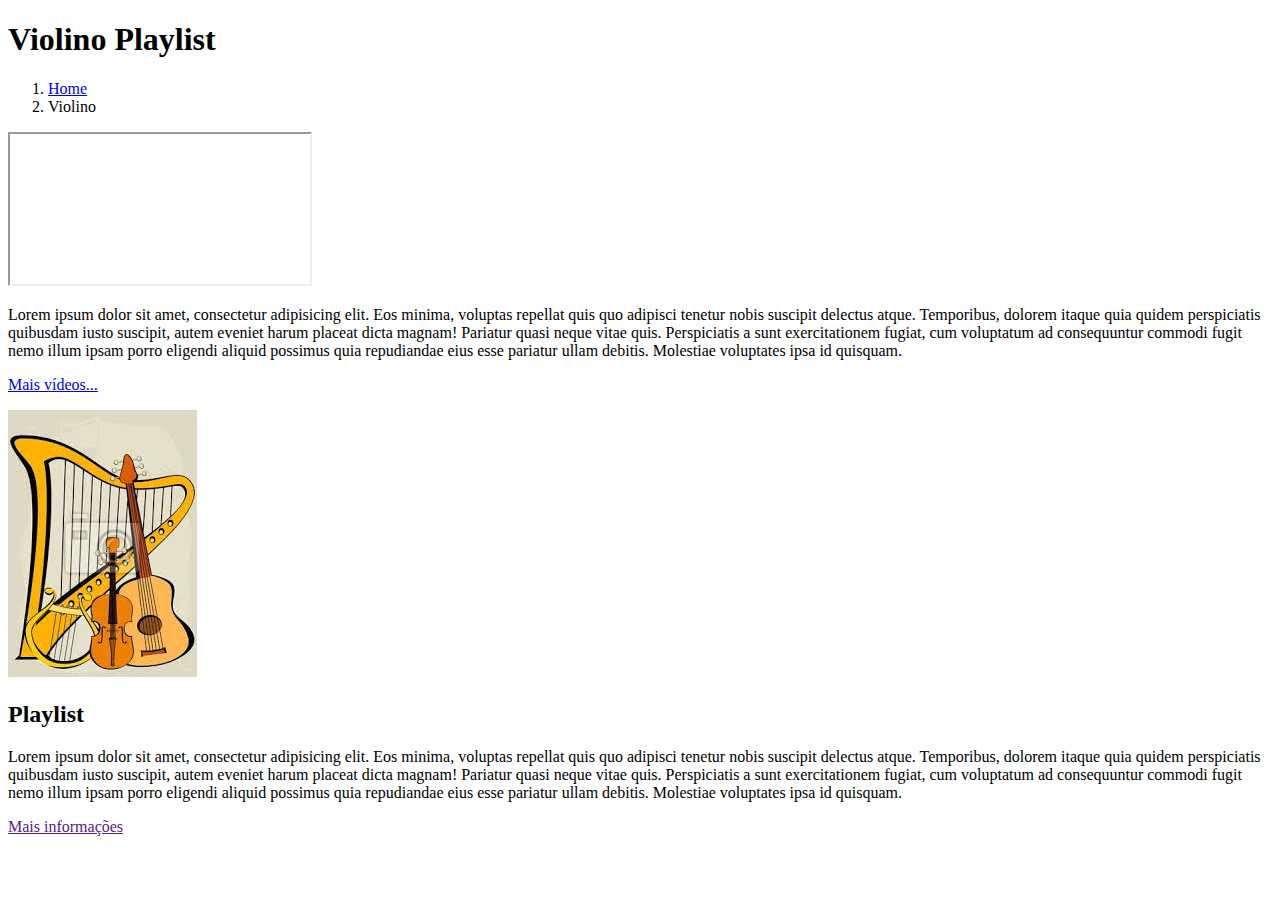
==== pages/Violino.html @ 26e029fc "Projeto Fiap Front" ====
<!doctype html>
<html lang="pt-BR">

    <head>
        <!-- Required meta tags -->
        <meta charset="utf-8">
        <meta name="viewport" content="width=device-width, initial-scale=1">

        <!-- Bootstrap CSS -->
        <link href="https://cdn.jsdelivr.net/npm/bootstrap@5.1.0/dist/css/bootstrap.min.css" rel="stylesheet"
            integrity="sha384-KyZXEAg3QhqLMpG8r+8fhAXLRk2vvoC2f3B09zVXn8CA5QIVfZOJ3BCsw2P0p/We" crossorigin="anonymous">

        <title>Violino Playlist</title>
    </head>

    <body>

        <div class="container my-3">
            <h1 class="bg-primary text-light display-3 p-5">Violino Playlist</h1>
            
            <nav aria-label="breadcrumb">
                <ol class="breadcrumb">
                    <li class="breadcrumb-item"><a href="../Index.html">Home</a></li>
                    <li class="breadcrumb-item active" aria-current="page">Violino</li>
                </ol>
            </nav>

            <div class="row">

                <!-- 1.coluna -->
                <div class="col-12 col-sm-12 col-md-6 my-3">
                    <div class="ratio ratio-16x9">
                        <iframe src="https://www.youtube.com/embed/I03Hs6dwj7E" title="YouTube video"
                            allowfullscreen></iframe>
                    </div>
                </div>
                <!-- fim 1a. coluna -->

                <!-- 2a coluna -->
                <div class="col-12 col-sm-12 col-md-6 my-3">
                    <p>
                        Lorem ipsum dolor sit amet, consectetur adipisicing elit. Eos minima, voluptas repellat quis quo adipisci tenetur nobis suscipit delectus atque. Temporibus, dolorem itaque quia quidem perspiciatis quibusdam iusto suscipit, autem eveniet harum placeat dicta magnam! Pariatur quasi neque vitae quis. Perspiciatis a sunt exercitationem fugiat, cum voluptatum ad consequuntur commodi fugit nemo illum ipsam porro eligendi aliquid possimus quia repudiandae eius esse pariatur ullam debitis. Molestiae voluptates ipsa id quisquam.
                    </p>
                    <p>
                        <a href="https://www.youtube.com/c/theviolinchannel"
                            class="btn btn-primary" target="_blank">Mais vídeos...</a>
                    </p>
                </div>
                <!-- fim 2a coluna -->

                <!-- 3a coluna -->
                <div class="col-12 col-sm-12 col-md-6 my-3">
                    <p>
                       <img src="../images/img1.jfif" alt=" Solo de Guitarra" 
                       class="img-fluid">
                    </p>
                </div>
                <!-- fim 3a coluna -->

                <!-- 4a coluna -->
                <div class="col-12 col-sm-12 col-md-6 my-3">
                    <h2>Playlist</h2>
                    <p>
                        Lorem ipsum dolor sit amet, consectetur adipisicing elit. Eos minima, voluptas repellat quis quo
                        adipisci tenetur nobis suscipit delectus atque. Temporibus, dolorem itaque quia quidem
                        perspiciatis quibusdam iusto suscipit, autem eveniet harum placeat dicta magnam! Pariatur quasi
                        neque vitae quis. Perspiciatis a sunt exercitationem fugiat, cum voluptatum ad consequuntur
                        commodi fugit nemo illum ipsam porro eligendi aliquid possimus quia repudiandae eius esse
                        pariatur ullam debitis. Molestiae voluptates ipsa id quisquam.
                    </p>
                    <p>
                        <a href="" class="btn btn-primary">Mais informações</a>
                    </p>
                </div>
                <!-- fim 4a coluna -->


            </div>


        </div>
       

        <!-- Option 1: Bootstrap Bundle with Popper -->
        <script src="https://cdn.jsdelivr.net/npm/bootstrap@5.1.0/dist/js/bootstrap.bundle.min.js"
            integrity="sha384-U1DAWAznBHeqEIlVSCgzq+c9gqGAJn5c/t99JyeKa9xxaYpSvHU5awsuZVVFIhvj" crossorigin="anonymous">
        </script>
    </body>

</html>
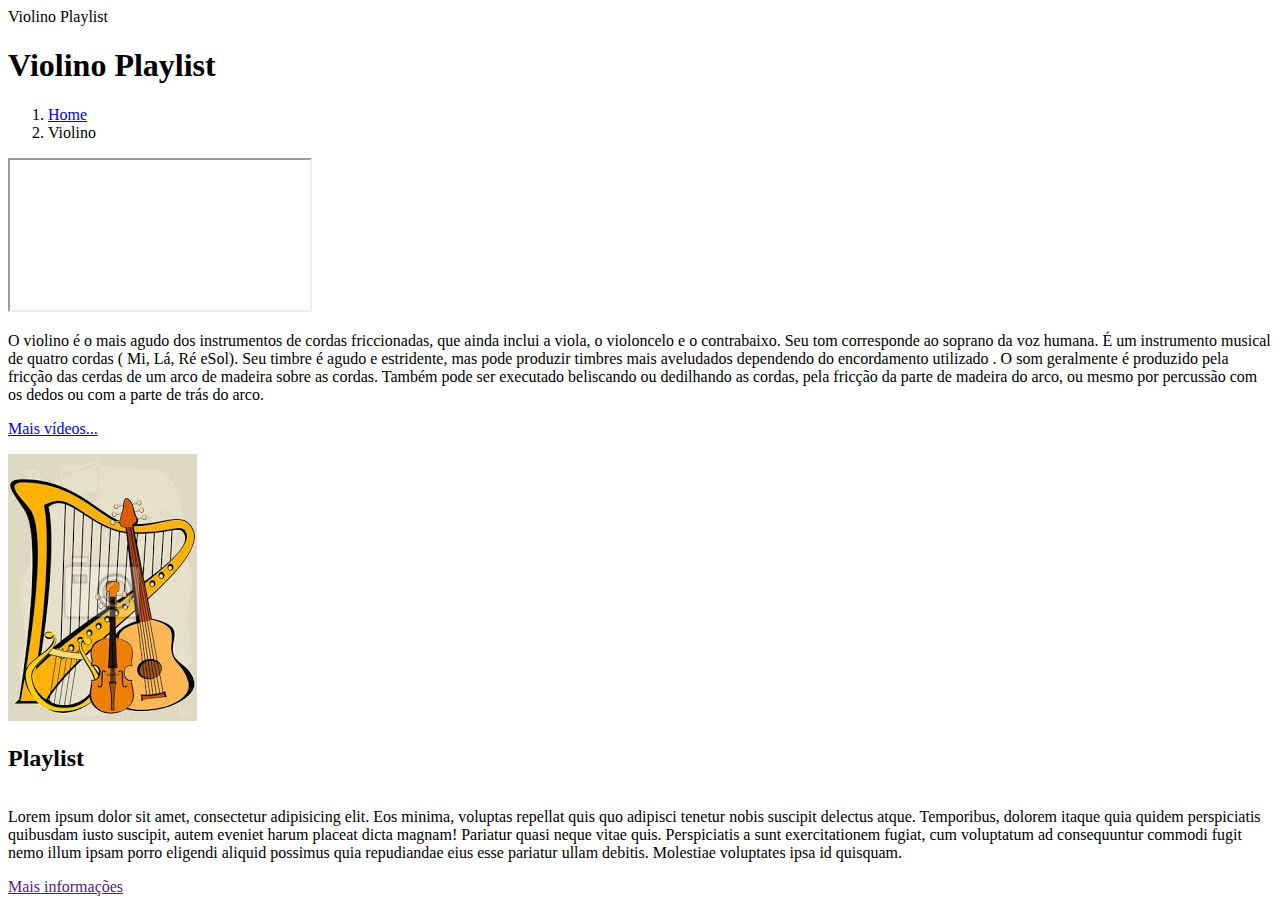
==== commit 15b2f470: "Front-Projeto-Shift" ====
--- a/pages/Violino.html
+++ b/pages/Violino.html
@@ -9,6 +9,8 @@
         <!-- Bootstrap CSS -->
         <link href="https://cdn.jsdelivr.net/npm/bootstrap@5.1.0/dist/css/bootstrap.min.css" rel="stylesheet"
             integrity="sha384-KyZXEAg3QhqLMpG8r+8fhAXLRk2vvoC2f3B09zVXn8CA5QIVfZOJ3BCsw2P0p/We" crossorigin="anonymous">
+
+            <link rel="stylesheet" href="./css/violino.css"
 
         <title>Violino Playlist</title>
     </head>
@@ -39,7 +41,16 @@
                 <!-- 2a coluna -->
                 <div class="col-12 col-sm-12 col-md-6 my-3">
                     <p>
-                        Lorem ipsum dolor sit amet, consectetur adipisicing elit. Eos minima, voluptas repellat quis quo adipisci tenetur nobis suscipit delectus atque. Temporibus, dolorem itaque quia quidem perspiciatis quibusdam iusto suscipit, autem eveniet harum placeat dicta magnam! Pariatur quasi neque vitae quis. Perspiciatis a sunt exercitationem fugiat, cum voluptatum ad consequuntur commodi fugit nemo illum ipsam porro eligendi aliquid possimus quia repudiandae eius esse pariatur ullam debitis. Molestiae voluptates ipsa id quisquam.
+                        O violino é o mais agudo dos instrumentos de cordas friccionadas, 
+                        que ainda inclui a viola, o violoncelo e o contrabaixo. 
+                        Seu tom corresponde ao soprano da voz humana. 
+                        É um instrumento musical de quatro cordas ( Mi, Lá, Ré eSol).
+                        
+                        Seu timbre é agudo e estridente, mas pode produzir timbres mais aveludados dependendo do encordamento utilizado . O som
+                        geralmente é produzido pela fricção das cerdas de um arco de madeira sobre as cordas. Também pode ser executado
+                        beliscando ou dedilhando as cordas, pela fricção da parte de madeira do arco, ou mesmo por percussão com os dedos ou com
+                        a parte de trás do arco.
+
                     </p>
                     <p>
                         <a href="https://www.youtube.com/c/theviolinchannel"
@@ -60,6 +71,9 @@
                 <!-- 4a coluna -->
                 <div class="col-12 col-sm-12 col-md-6 my-3">
                     <h2>Playlist</h2>
+                    <table>
+
+                    </table>
                     <p>
                         Lorem ipsum dolor sit amet, consectetur adipisicing elit. Eos minima, voluptas repellat quis quo
                         adipisci tenetur nobis suscipit delectus atque. Temporibus, dolorem itaque quia quidem
@@ -74,13 +88,14 @@
                 </div>
                 <!-- fim 4a coluna -->
 
-
             </div>
 
+            <!-- <div>
+
+            </div> -->
 
         </div>
        
-
         <!-- Option 1: Bootstrap Bundle with Popper -->
         <script src="https://cdn.jsdelivr.net/npm/bootstrap@5.1.0/dist/js/bootstrap.bundle.min.js"
             integrity="sha384-U1DAWAznBHeqEIlVSCgzq+c9gqGAJn5c/t99JyeKa9xxaYpSvHU5awsuZVVFIhvj" crossorigin="anonymous">
